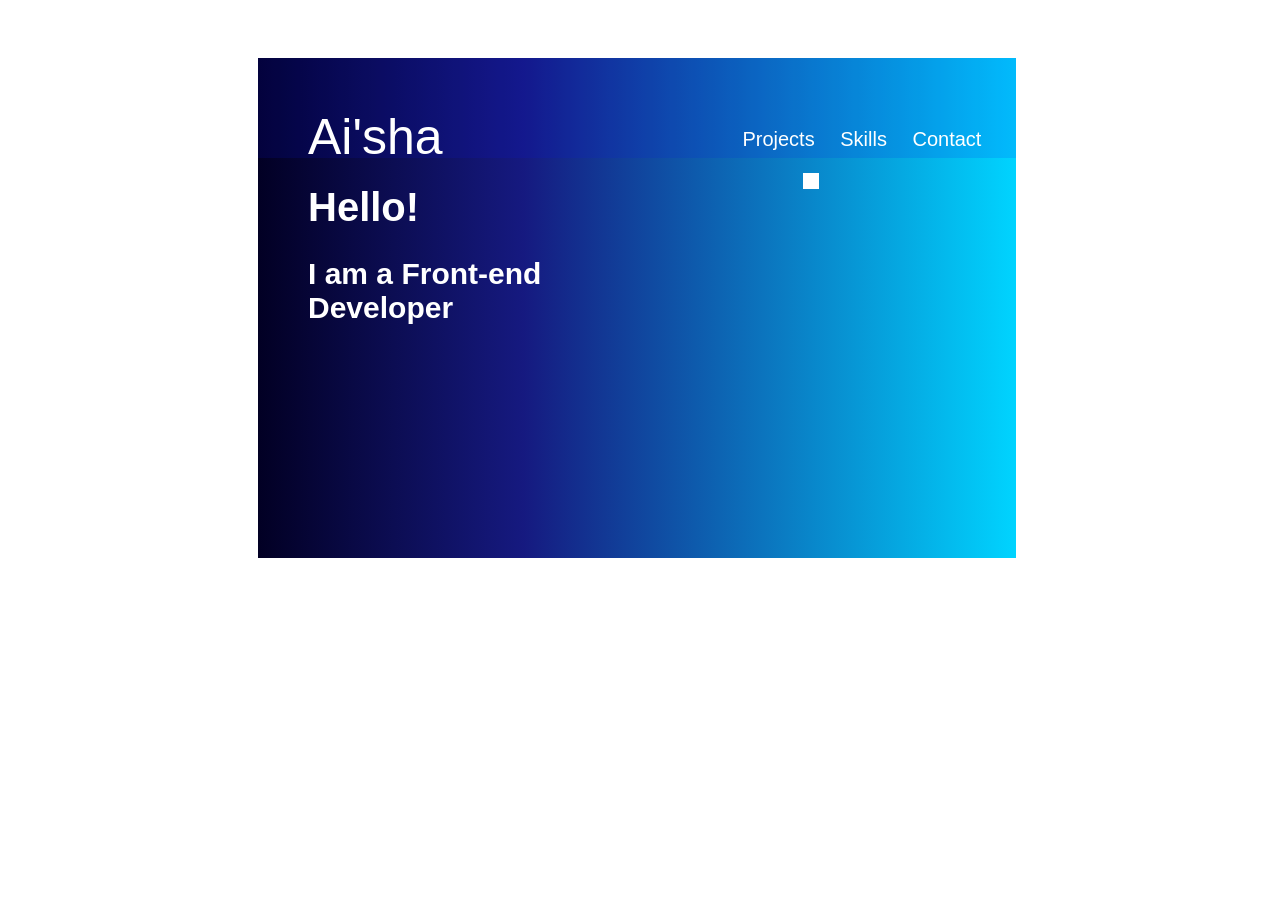
==== portfolio.html @ ba50027a "Edited html and css file" ====
<!DOCTYPE html>
<html lang="en">

<head>
    <meta charset="UTF-8">
    <meta http-equiv="X-UA-Compatible" content="IE=edge">
    <meta name="viewport" content="width=device-width, initial-scale=1.0">
    <link rel="stylesheet" href="style.css">
    <link href="https://fonts.googleapis.com/css2?family=Source+Sans+Pro
    :wght@200;400;600&display=swap" rel="stylesheet">
    <link href="https://fonts.googleapis.com
    /css2?family=Anton&family=Roboto&display=swap" rel="stylesheet">
    <title>My portfolio</title>
</head>

<body>
    <div id="container">
        <div id="top">
            <p class="name">Ai'sha</p>
            <div>
                <ul id="list">
                    <li> <a href="project.html"> Projects</a></li>
                    <li> <a href="skill.html"> Skills</a></li>
                    <li> <a href="contact.html"> Contact</a></li>
                </ul>
            </div>
        </div>
        <div id="main">
            <div class="left">
                <h1>Hello!</h1>
                <h2>I am a Front-end Developer</h2>
            </div>
            <div class="right">
                <img src="images/IMG_2369.PNG " alt="">
            </div>
        </div>
    </div>
</body>

</html>
---- style.css ----
/*background: rgb(2,0,36);
background: linear-gradient(90deg, rgba(2,0,36,1) 0%,
 rgba(9,13,121,0.9500175070028011) 35%, rgba(0,212,255,1) 100%);*/

 body{
color: white;
font-family: 'source', sans-serif ;
font-weight: 300;
font-size: 20px;
     
 }
 #container{
background: rgb(2,0,36);
background: linear-gradient(90deg, rgba(2,0,36,1) 0%,
 rgba(9,13,121,0.9500175070028011) 35%, rgba(0,212,255,1) 100%);
position: relative;
width: 60%;
height: 500px;
top: 50px;
left: 250px;
padding: auto; 

}
#top{
   height: 100px;
   background-color: rgba(13, 17, 233, 0.13);
display: flex;
flex-direction: row;
justify-content: space-between;
}
/*#top ul li{
    list-style: none;
    text-decoration: none;
    position: inline-block;
}*/
#list{
    text-decoration: none;
    list-style: none;
    margin-top: 70px;
    margin-right: 25px;
    
    }
    #list li{
        display: inline-block;
        padding: 0px 10px;
       
    }
    #list li a{
     text-decoration: none;
     color: white;
    }
    #top .name{
        margin-left: 50px;
        font-size: 50px;
    }
    #main{
        position: relative;
        width: auto;
        height: 300px;
   display: flex;
   flex-direction: row;
justify-content: space-between;
padding-left: 50px;
}
    .right{
width: 50%;
height: 200px;
  }
 .right img{
        width:40% ;
        background-color: rgba(90, 15, 160, 0.034);
        margin-top: 15px;
        margin-left: 125px;
        border: 8px solid white;
    }
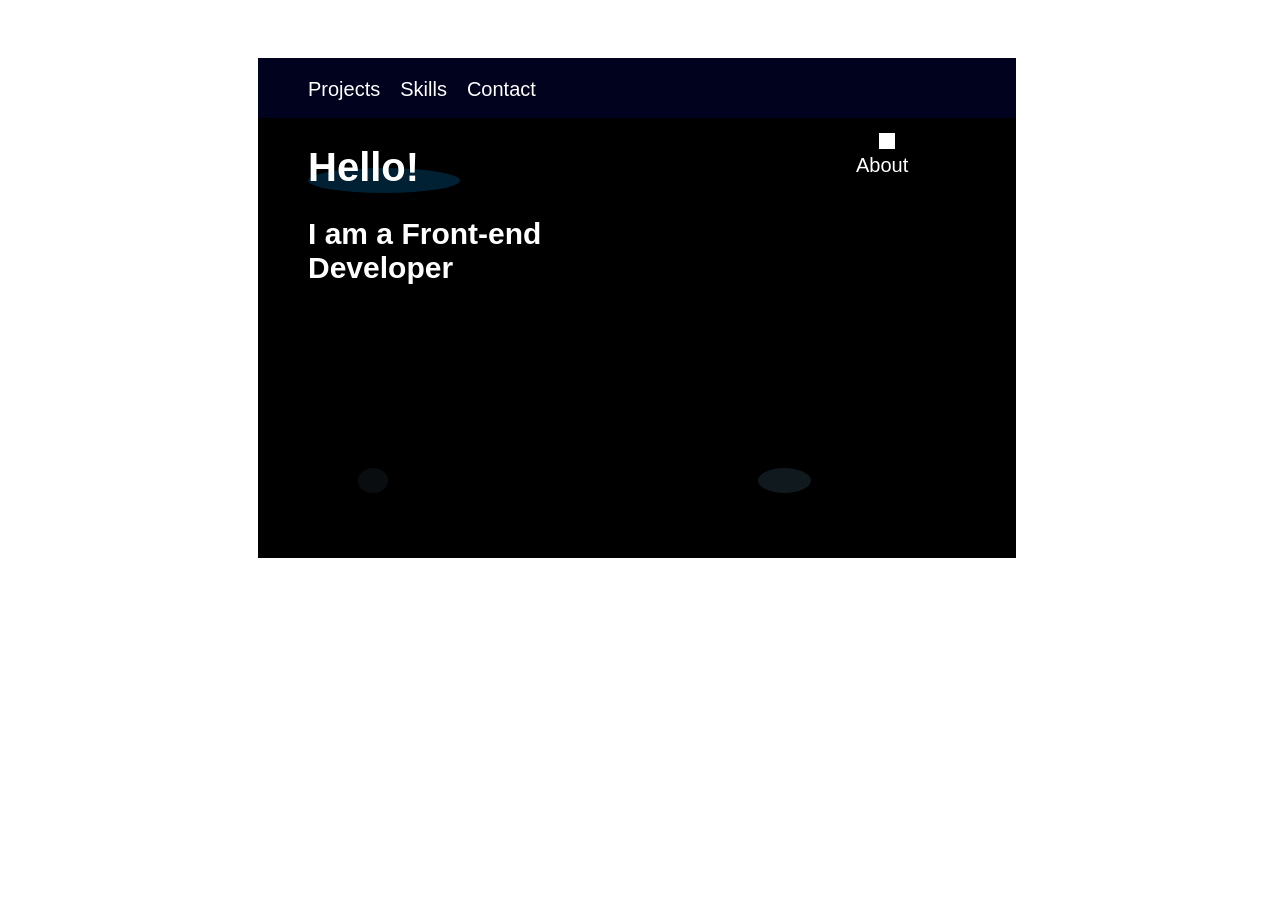
==== commit b4189724: "New link created" ====
--- a/portfolio.html
+++ b/portfolio.html
@@ -16,7 +16,6 @@
 <body>
     <div id="container">
         <div id="top">
-            <p class="name">Ai'sha</p>
             <div>
                 <ul id="list">
                     <li> <a href="project.html"> Projects</a></li>
@@ -25,15 +24,20 @@
                 </ul>
             </div>
         </div>
+        <div class="circle"></div>
         <div id="main">
             <div class="left">
                 <h1>Hello!</h1>
                 <h2>I am a Front-end Developer</h2>
             </div>
             <div class="right">
-                <img src="images/IMG_2369.PNG " alt="">
+                <img src="images/IMG_2369.PNG " alt=""><br>
+                <a href="about.html">About</a>
             </div>
+
         </div>
+        <div id="circle"></div>
+        <div class="circle2"></div>
     </div>
 </body>
 
--- a/style.css
+++ b/style.css
@@ -10,9 +10,9 @@
      
  }
  #container{
-background: rgb(2,0,36);
-background: linear-gradient(90deg, rgba(2,0,36,1) 0%,
- rgba(9,13,121,0.9500175070028011) 35%, rgba(0,212,255,1) 100%);
+background: rgb(0, 0, 0);
+/*background: linear-gradient(90deg, rgba(2,0,36,1) 0%,
+ rgba(9,13,121,0.9500175070028011) 35%, rgba(0,212,255,1) 100%);*/
 position: relative;
 width: 60%;
 height: 500px;
@@ -21,9 +21,20 @@
 padding: auto; 
 
 }
+.circle{
+width: 20%;
+height: 5%;
+background-color: rgba(0, 162, 255, 0.199);
+border-radius: 50%;
+position: absolute ;
+margin: 50px;
+
+
+}
 #top{
-   height: 100px;
+   height: 60px;
    background-color: rgba(13, 17, 233, 0.13);
+   position: relative;
 display: flex;
 flex-direction: row;
 justify-content: space-between;
@@ -34,25 +45,29 @@
     position: inline-block;
 }*/
 #list{
+    width: 200px;
     text-decoration: none;
     list-style: none;
-    margin-top: 70px;
-    margin-right: 25px;
+    margin-top: 20px;
+    display: flex;
+        flex-direction: row;
     
     }
     #list li{
-        display: inline-block;
         padding: 0px 10px;
        
     }
     #list li a{
      text-decoration: none;
      color: white;
+    
     }
-    #top .name{
-        margin-left: 50px;
-        font-size: 50px;
-    }
+    #list li a:hover{
+        color: rgb(245, 143, 245);
+        font-size: 21px;
+        
+       
+       }
     #main{
         position: relative;
         width: auto;
@@ -64,12 +79,38 @@
 }
     .right{
 width: 50%;
-height: 200px;
+ text-align: center;
+height: 300px;
   }
  .right img{
         width:40% ;
         background-color: rgba(90, 15, 160, 0.034);
         margin-top: 15px;
-        margin-left: 125px;
+        margin-left: 80px;
         border: 8px solid white;
-    }+    }
+    .right a{
+        text-decoration: none;
+        color: white;
+margin-left: 70px;
+    }
+
+.right a:hover{
+    color: rgb(250, 195, 250);
+}
+#circle{
+    width: 7%;
+    height: 5%;
+    background-color: rgba(139, 208, 248, 0.116);
+    border-radius: 70%;
+    position: absolute ;
+    margin: 50px;
+    margin-left: 500px;}
+.circle2{
+        width: 4%;
+        height: 5%;
+        background-color: rgba(139, 208, 248, 0.061);
+        border-radius: 70%;
+        position: absolute ;
+        margin: 50px;
+        margin-left: 100px;}
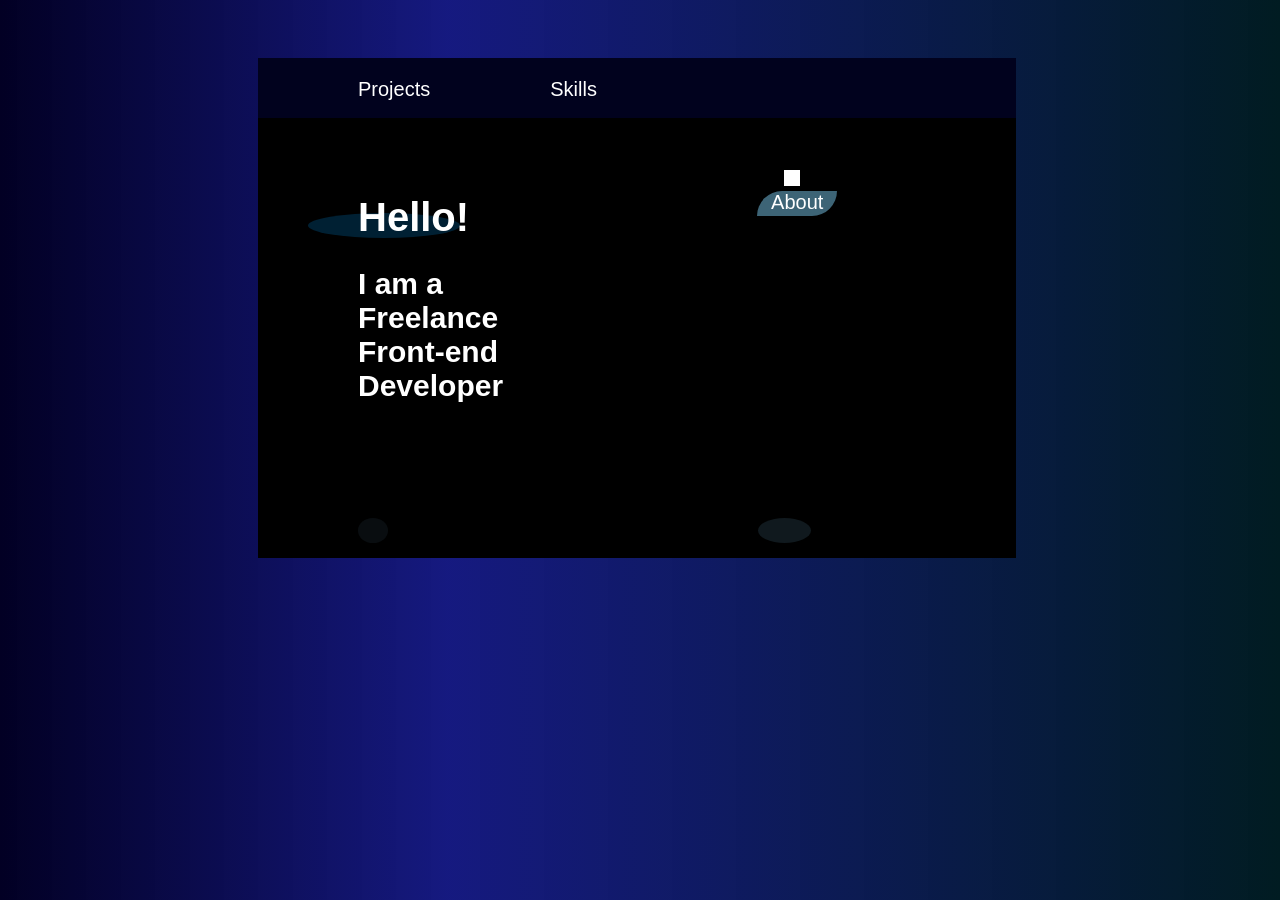
==== commit 5a5554cc: "Removed contact file" ====
--- a/portfolio.html
+++ b/portfolio.html
@@ -20,7 +20,7 @@
                 <ul id="list">
                     <li> <a href="project.html"> Projects</a></li>
                     <li> <a href="skill.html"> Skills</a></li>
-                    <li> <a href="contact.html"> Contact</a></li>
+
                 </ul>
             </div>
         </div>
@@ -28,11 +28,11 @@
         <div id="main">
             <div class="left">
                 <h1>Hello!</h1>
-                <h2>I am a Front-end Developer</h2>
+                <h2>I am a Freelance Front-end Developer</h2>
             </div>
             <div class="right">
-                <img src="images/IMG_2369.PNG " alt=""><br>
-                <a href="about.html">About</a>
+                <img src="images/IMG_2369.PNG " alt="">
+                <div class="ab"><a href="about.html">About</a></div>
             </div>
 
         </div>
--- a/style.css
+++ b/style.css
@@ -7,6 +7,9 @@
 font-family: 'source', sans-serif ;
 font-weight: 300;
 font-size: 20px;
+background: rgb(2,0,36);
+background: linear-gradient(90deg, rgba(2,0,36,1) 0%,
+ rgba(9,13,121,0.9500175070028011) 35%, rgb(1, 28, 34) 100%) ;
      
  }
  #container{
@@ -18,7 +21,6 @@
 height: 500px;
 top: 50px;
 left: 250px;
-padding: auto; 
 
 }
 .circle{
@@ -27,7 +29,7 @@
 background-color: rgba(0, 162, 255, 0.199);
 border-radius: 50%;
 position: absolute ;
-margin: 50px;
+margin: 95px 50px;
 
 
 }
@@ -54,7 +56,7 @@
     
     }
     #list li{
-        padding: 0px 10px;
+        padding: 0px 60px;
        
     }
     #list li a{
@@ -70,13 +72,20 @@
        }
     #main{
         position: relative;
-        width: auto;
+        width: 100%;
         height: 300px;
    display: flex;
+   margin-top: 50px;
    flex-direction: row;
 justify-content: space-between;
-padding-left: 50px;
+/*margin-left: 50px;*/
 }
+.left{
+    width: 30%;
+    margin-left: 100px;
+   height: 300px;
+}
+
     .right{
 width: 50%;
  text-align: center;
@@ -85,16 +94,22 @@
  .right img{
         width:40% ;
         background-color: rgba(90, 15, 160, 0.034);
-        margin-top: 15px;
-        margin-left: 80px;
+        margin-right: 70px;
         border: 8px solid white;
     }
     .right a{
         text-decoration: none;
-        color: white;
-margin-left: 70px;
+        color: white;  
+        
     }
-
+.ab{
+    position: absolute;
+    width: 80px;
+    height: 25px;
+    background-color: rgba(122, 198, 233, 0.507);
+    margin-left: 120px;
+    border-radius: 40px 0px;
+}
 .right a:hover{
     color: rgb(250, 195, 250);
 }
@@ -113,4 +128,45 @@
         border-radius: 70%;
         position: absolute ;
         margin: 50px;
-        margin-left: 100px;}+        margin-left: 100px;
+    }
+.bio{
+    margin: 50px 70px;
+    position: absolute;
+background-color: rgb(212, 212, 212);
+width: 80%;
+height: 300px;
+border: 8px solid rgb(71, 4, 4);
+}
+.bio p{
+    line-height: 30px;
+    text-align: center;
+    color: rgb(73, 71, 71);
+}
+#circle1{
+    width: 2%;
+        height: 3%;
+        background-color: rgba(6, 63, 95, 0.473);
+        border-radius: 70%;
+        position: absolute ;
+        margin: 50px;
+        margin-left: 100px;
+}
+.cir{
+    width: 3%;
+    height: 3%;
+    background-color: rgba(5, 65, 100, 0.219);
+    border-radius: 70%;
+    position: absolute ;
+    margin: 100px;
+    margin-left: 10px;
+}
+.c{
+    width: 3%;
+    height: 4%;
+    background-color: rgba(5, 41, 61, 0.411);
+    border-radius: 70%;
+    position: absolute ;
+    margin-top: 300px;
+    margin-left: 30px;
+}
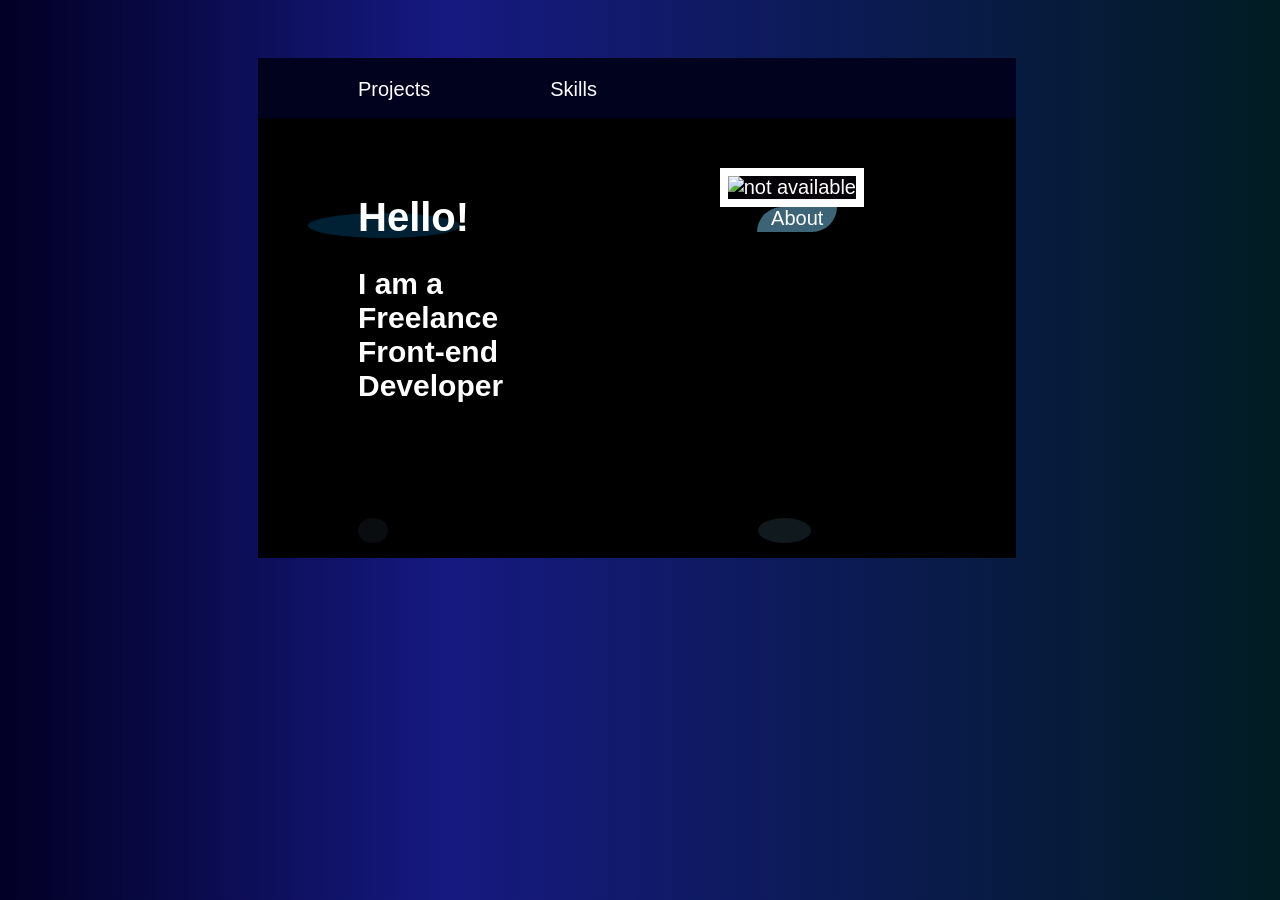
==== commit 7b01164b: "image alt added" ====
--- a/portfolio.html
+++ b/portfolio.html
@@ -31,7 +31,7 @@
                 <h2>I am a Freelance Front-end Developer</h2>
             </div>
             <div class="right">
-                <img src="images/IMG_2369.PNG " alt="">
+                <img src="images/IMG_2369.PNG " alt="not available">
                 <div class="ab"><a href="about.html">About</a></div>
             </div>
 
--- a/style.css
+++ b/style.css
@@ -170,3 +170,30 @@
     margin-top: 300px;
     margin-left: 30px;
 }
+#contskill{
+   
+       
+        /*background: linear-gradient(90deg, rgba(2,0,36,1) 0%,
+         rgba(9,13,121,0.9500175070028011) 35%, rgba(0,212,255,1) 100%);*/
+        position: relative;
+        width: 60%;
+        height: 550px;
+        top: 50px;
+        left: 250px;
+        
+        }
+.skills{
+   margin: auto;
+}
+.skill{
+    height: 50px;
+    display: flex;
+    background: linear-gradient(
+            to right top, rgba(33, 211, 243, 0.815),rgba(4, 137, 177, 0.801)
+             );
+     margin: 20px 0px;
+     padding: 10px;
+     border-radius: 10px;
+     box-shadow: 2px 2px 10px rgba(196, 191, 191, 0.472) ;
+     justify-content: space-between;
+}
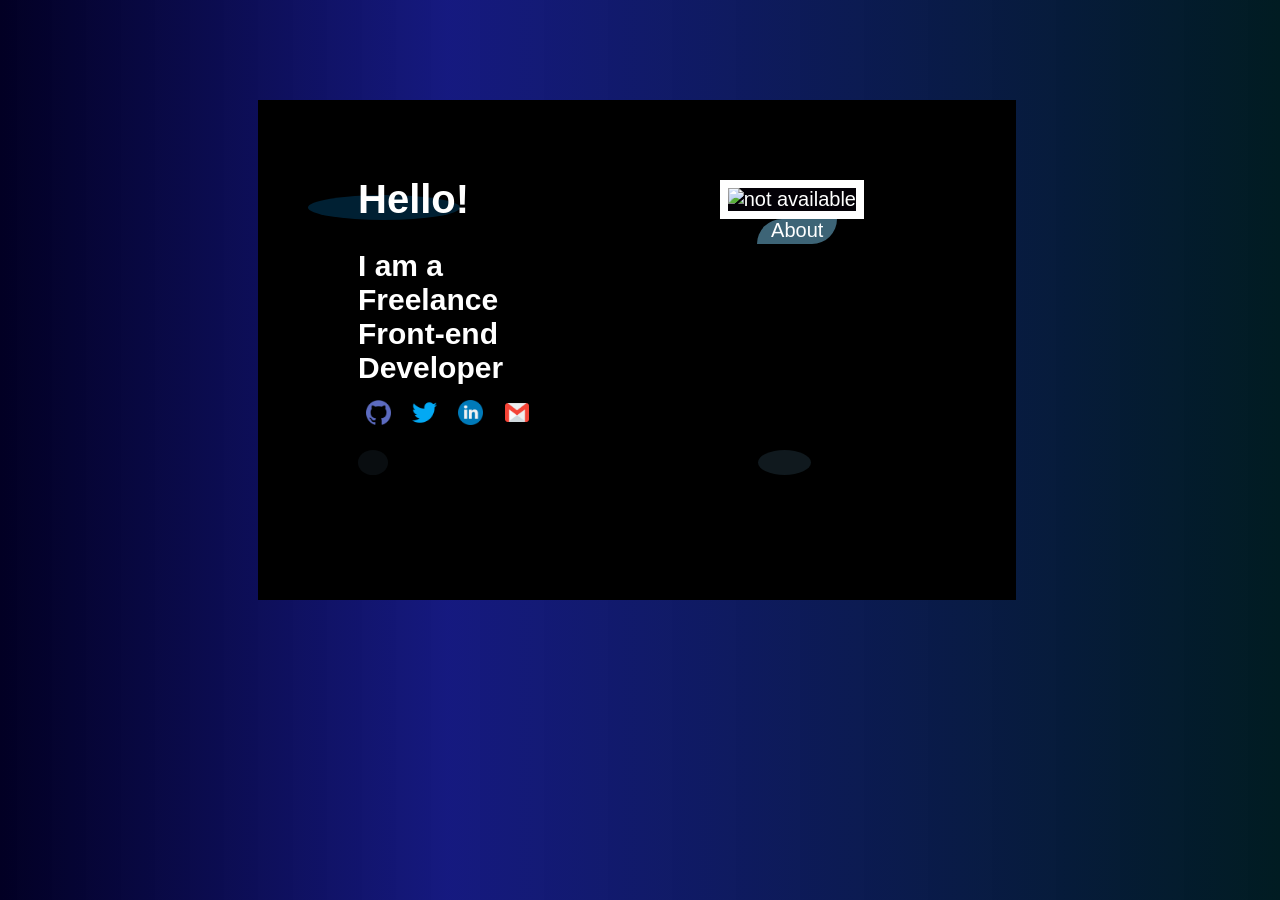
==== commit b0bc3973: "interface edited" ====
--- a/portfolio.html
+++ b/portfolio.html
@@ -15,15 +15,6 @@
 
 <body>
     <div id="container">
-        <div id="top">
-            <div>
-                <ul id="list">
-                    <li> <a href="project.html"> Projects</a></li>
-                    <li> <a href="skill.html"> Skills</a></li>
-
-                </ul>
-            </div>
-        </div>
         <div class="circle"></div>
         <div id="main">
             <div class="left">
@@ -34,7 +25,16 @@
                 <img src="images/IMG_2369.PNG " alt="not available">
                 <div class="ab"><a href="about.html">About</a></div>
             </div>
-
+            <div class="social">
+                <a href="https://github.com/Aishatt/My-Portfolio">
+                    <img src="images/github.png " alt="not available"></a>
+                <a href="https://twitter.com/Aishattttttt?s=09">
+                    <img src="images/twitter.png " alt="not available"></a>
+                <a href="https://www.linkedin.com/in/adebayo-aishat-75a51118a">
+                    <img src="images/ln.png " alt="not available"></a>
+                <a href="gmail.com/aishatadebayor0@gmail.com">
+                    <img src="images/email.png " alt="not available"></a>
+            </div>
         </div>
         <div id="circle"></div>
         <div class="circle2"></div>
--- a/style.css
+++ b/style.css
@@ -50,13 +50,14 @@
     width: 200px;
     text-decoration: none;
     list-style: none;
+    margin-left: 150px;
     margin-top: 20px;
     display: flex;
         flex-direction: row;
     
     }
     #list li{
-        padding: 0px 60px;
+        padding: 0px 40px;
        
     }
     #list li a{
@@ -76,6 +77,7 @@
         height: 300px;
    display: flex;
    margin-top: 50px;
+   padding: auto;
    flex-direction: row;
 justify-content: space-between;
 /*margin-left: 50px;*/
@@ -83,11 +85,13 @@
 .left{
     width: 30%;
     margin-left: 100px;
+    margin-top: 50px;
    height: 300px;
 }
 
     .right{
 width: 50%;
+margin-top: 80px;
  text-align: center;
 height: 300px;
   }
@@ -186,14 +190,26 @@
    margin: auto;
 }
 .skill{
-    height: 50px;
+    height: 40px;
     display: flex;
     background: linear-gradient(
             to right top, rgba(33, 211, 243, 0.815),rgba(4, 137, 177, 0.801)
              );
-     margin: 20px 0px;
+     margin: 10px 3px;
      padding: 10px;
      border-radius: 10px;
-     box-shadow: 2px 2px 10px rgba(196, 191, 191, 0.472) ;
+     box-shadow: 2px 2px 4px rgba(196, 191, 191, 0.472) ;
      justify-content: space-between;
+}
+.social {
+    position: absolute;
+    flex-direction: column;
+    margin-left: 100px;
+    width: 25%;
+    height: 30px;
+    margin-top: 300px;
+}
+.social img{
+    width: 13%;
+    margin: 0px  8px;
 }
